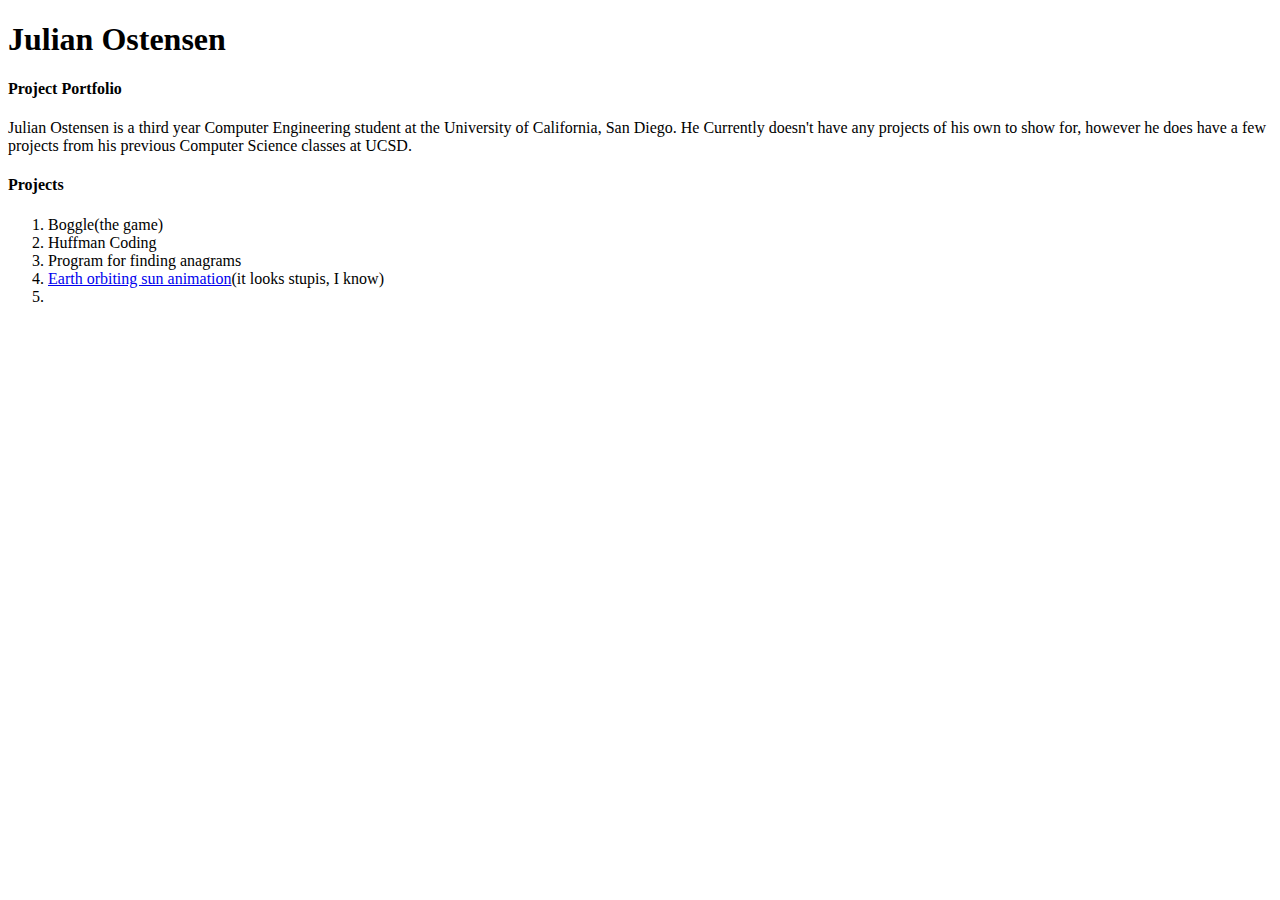
==== static/index.html @ 23a75d8c "Added a link to a project" ====
<!doctype html>

<html>
<head>
	<meta charset="utf-8">
	<title>HCI Project Portfolio</title>
</head>

<body>
	<!-- this is a comment in HTML -->
	<h1>Julian Ostensen</h1> <!-- h1 through h5 are headers. The higher the number, the smaller the header -->
	<h4>Project Portfolio</h4>

	<!-- p means paragraph -->
	<p>Julian Ostensen is a third year Computer Engineering student at the University of California, San Diego. He Currently doesn't have
		any projects of his own to show for, however he does have a few projects from his previous Computer Science classes at UCSD.</p>

	<h4>Projects</h4>
	<ol>
		<li>Boggle(the game)</li>
		<li>Huffman Coding</li>
		<li>Program for finding anagrams</li>
		<li><a href="orbit.html">Earth orbiting sun animation</a>(it looks stupis, I know)<li>
	</ol>
</body>
</html>
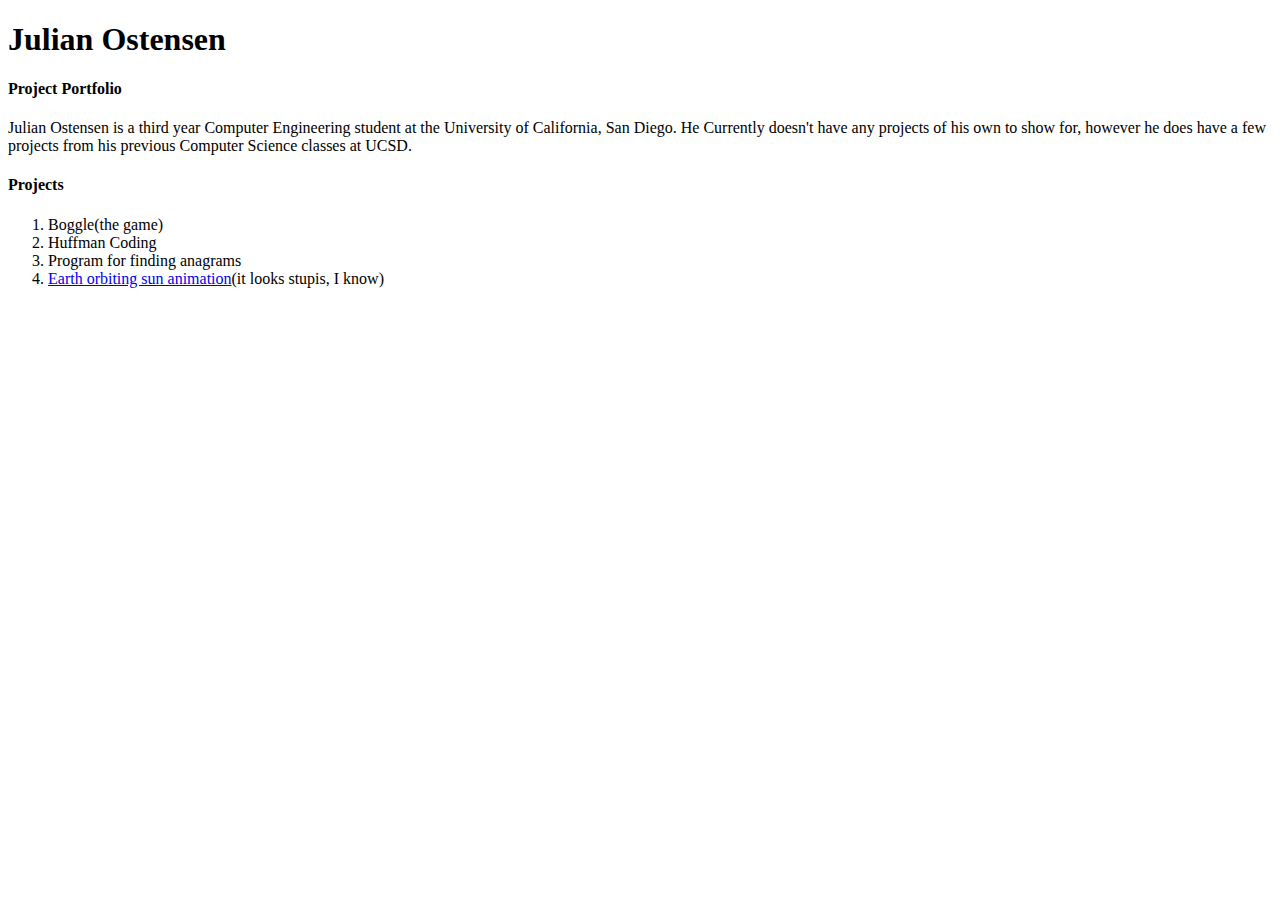
==== commit 9d9048c2: "Minor fix" ====
--- a/static/index.html
+++ b/static/index.html
@@ -20,7 +20,7 @@
 		<li>Boggle(the game)</li>
 		<li>Huffman Coding</li>
 		<li>Program for finding anagrams</li>
-		<li><a href="orbit.html">Earth orbiting sun animation</a>(it looks stupis, I know)<li>
+		<li><a href="orbit.html">Earth orbiting sun animation</a>(it looks stupis, I know)</li>
 	</ol>
 </body>
 </html>
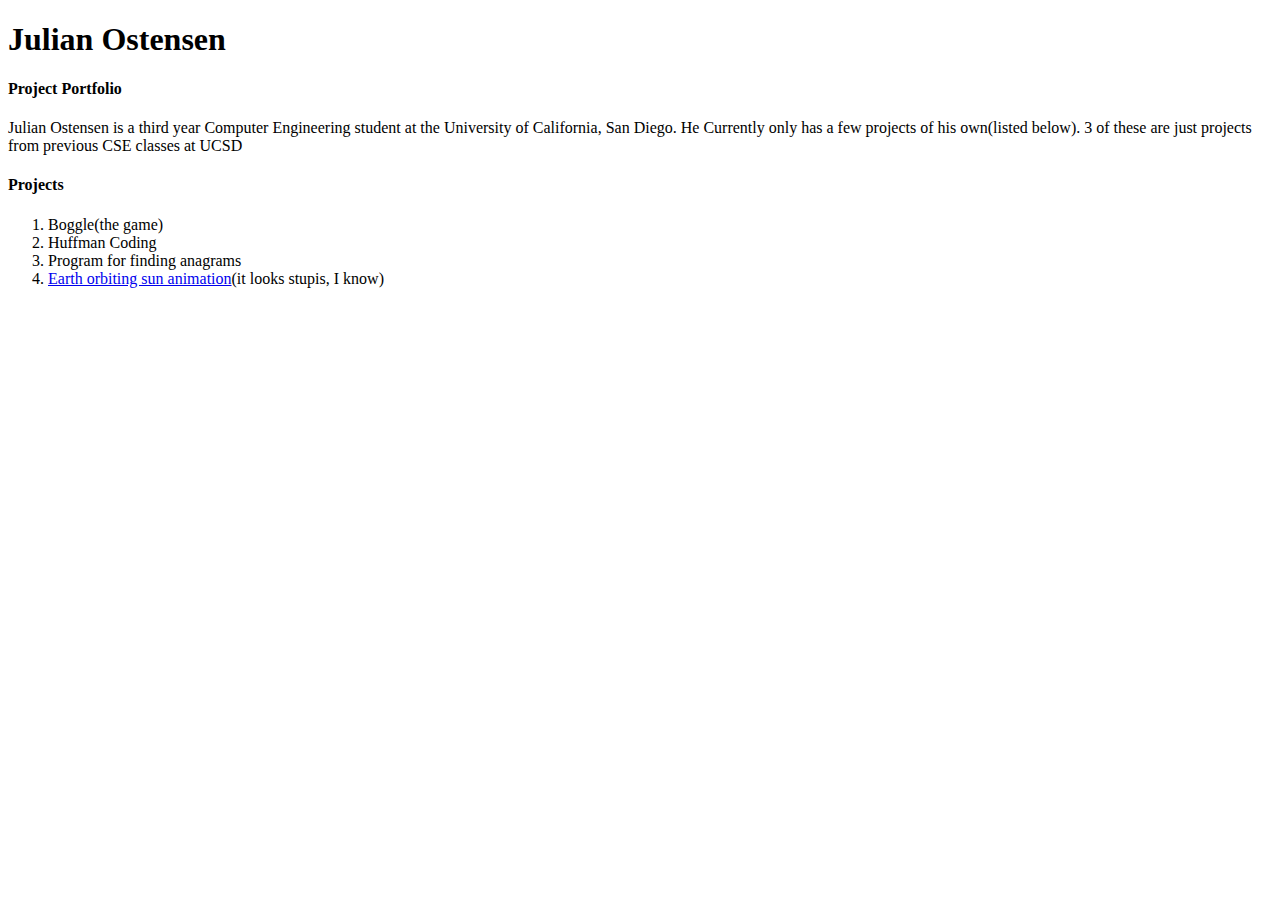
==== commit 938aac0e: "Minor text edit" ====
--- a/static/index.html
+++ b/static/index.html
@@ -12,8 +12,8 @@
 	<h4>Project Portfolio</h4>
 
 	<!-- p means paragraph -->
-	<p>Julian Ostensen is a third year Computer Engineering student at the University of California, San Diego. He Currently doesn't have
-		any projects of his own to show for, however he does have a few projects from his previous Computer Science classes at UCSD.</p>
+	<p>Julian Ostensen is a third year Computer Engineering student at the University of California, San Diego. He Currently only has 
+		a few projects of his own(listed below). 3 of these are just projects from previous CSE classes at UCSD</p>
 
 	<h4>Projects</h4>
 	<ol>
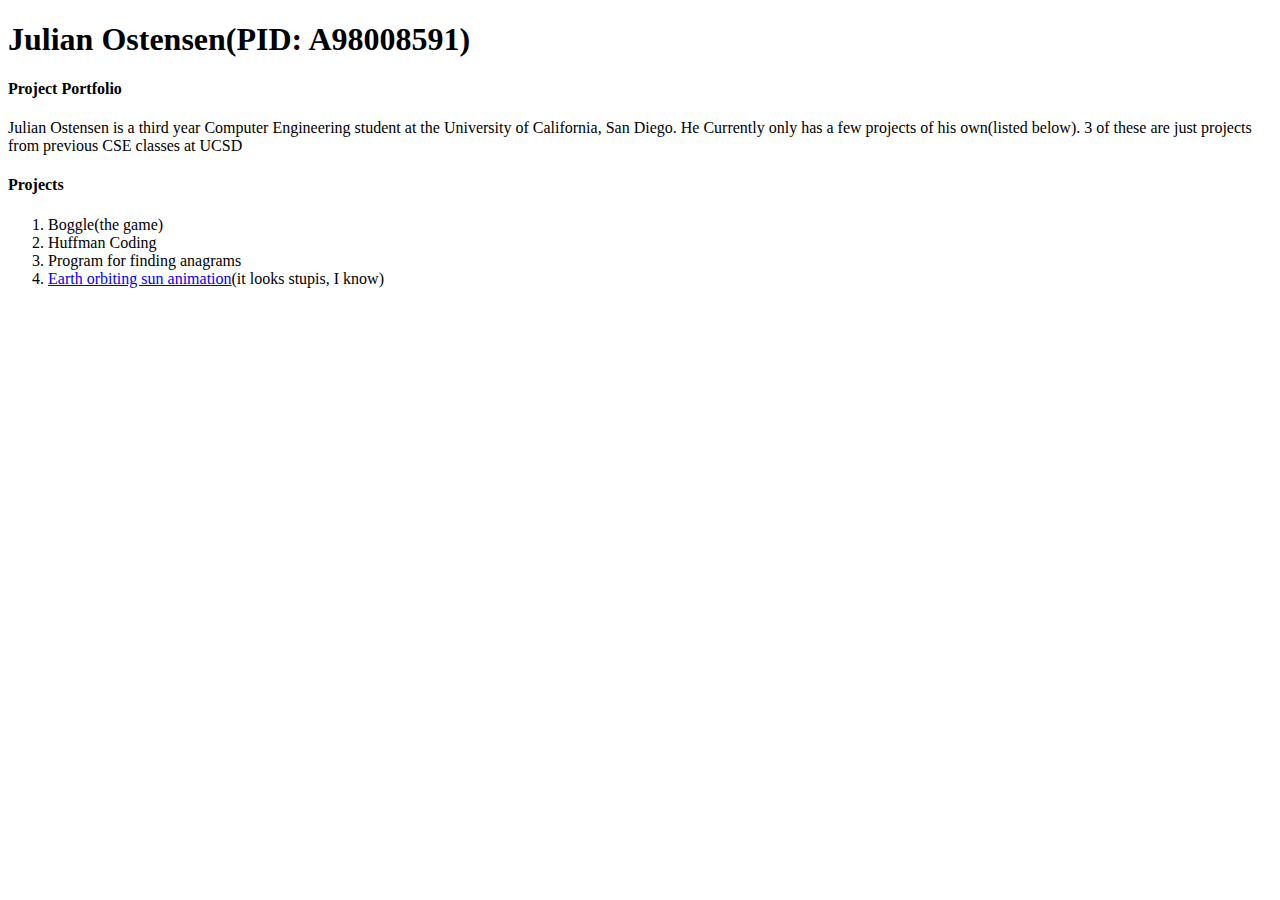
==== commit ef7ced76: "Added PID" ====
--- a/static/index.html
+++ b/static/index.html
@@ -8,7 +8,7 @@
 
 <body>
 	<!-- this is a comment in HTML -->
-	<h1>Julian Ostensen</h1> <!-- h1 through h5 are headers. The higher the number, the smaller the header -->
+	<h1>Julian Ostensen(PID: A98008591)</h1> <!-- h1 through h5 are headers. The higher the number, the smaller the header -->
 	<h4>Project Portfolio</h4>
 
 	<!-- p means paragraph -->
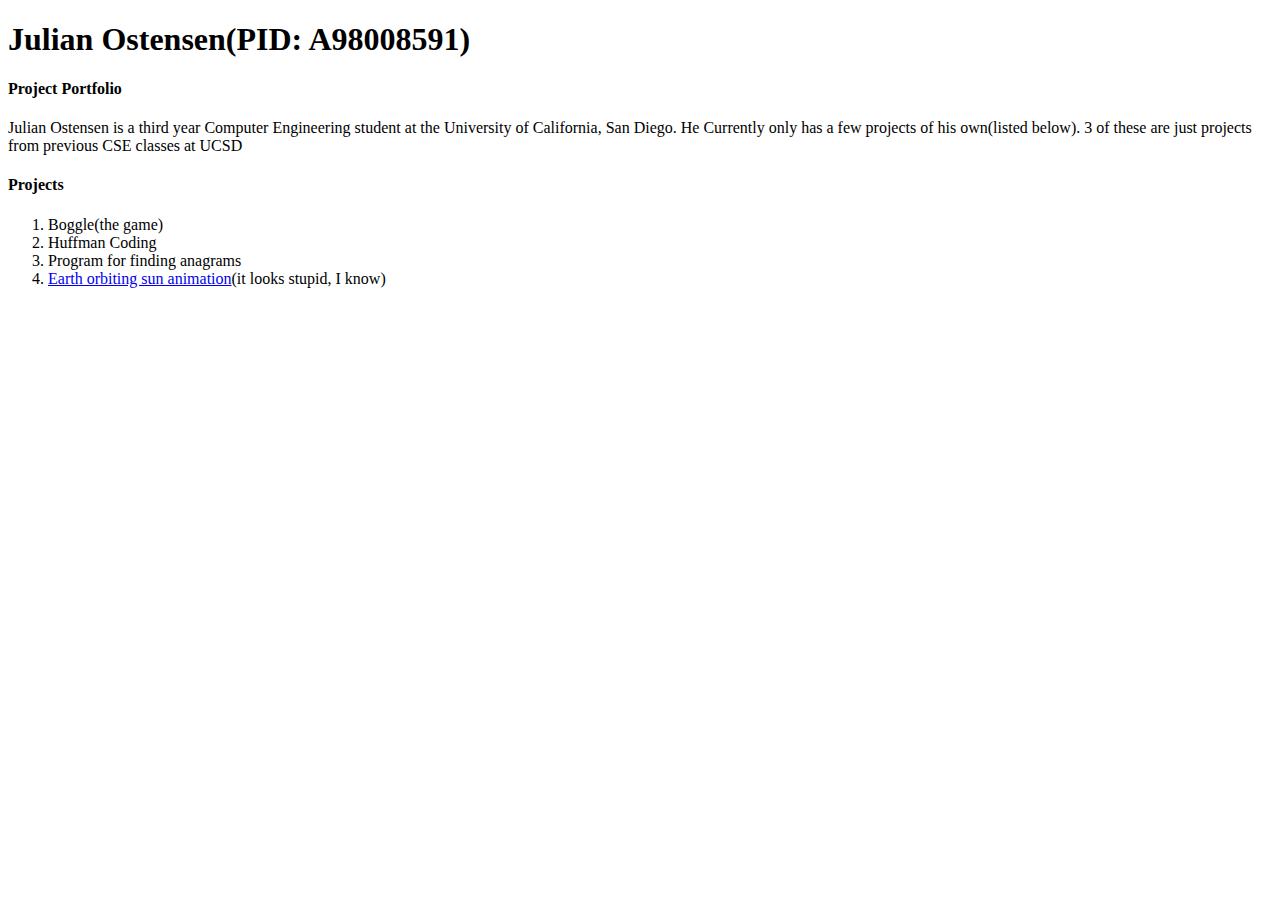
==== commit 3168a4e9: "fixed spelling error" ====
--- a/static/index.html
+++ b/static/index.html
@@ -20,7 +20,7 @@
 		<li>Boggle(the game)</li>
 		<li>Huffman Coding</li>
 		<li>Program for finding anagrams</li>
-		<li><a href="orbit.html">Earth orbiting sun animation</a>(it looks stupis, I know)</li>
+		<li><a href="orbit.html">Earth orbiting sun animation</a>(it looks stupid, I know)</li>
 	</ol>
 </body>
 </html>
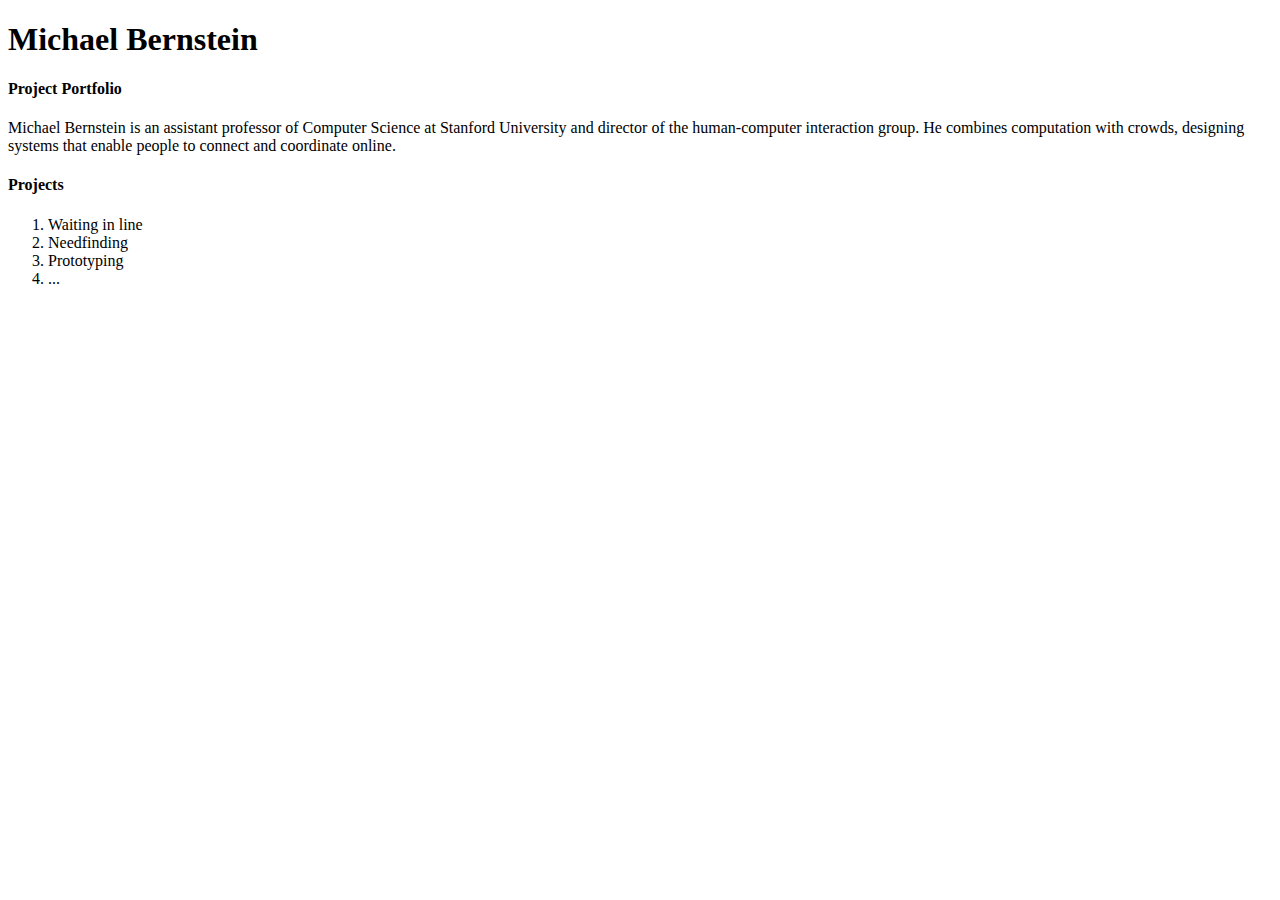
==== commit dff79bbd: "Merge https://github.com/Ostenseen/lab1" ====
--- a/static/index.html
+++ b/static/index.html
@@ -8,19 +8,18 @@
 
 <body>
 	<!-- this is a comment in HTML -->
-	<h1>Julian Ostensen(PID: A98008591)</h1> <!-- h1 through h5 are headers. The higher the number, the smaller the header -->
+	<h1>Michael Bernstein</h1> <!-- h1 through h5 are headers. The higher the number, the smaller the header -->
 	<h4>Project Portfolio</h4>
 
 	<!-- p means paragraph -->
-	<p>Julian Ostensen is a third year Computer Engineering student at the University of California, San Diego. He Currently only has 
-		a few projects of his own(listed below). 3 of these are just projects from previous CSE classes at UCSD</p>
+	<p>Michael Bernstein is an assistant professor of Computer Science at Stanford University and director of the human-computer interaction group. He combines computation with crowds, designing systems that enable people to connect and coordinate online.</p>
 
 	<h4>Projects</h4>
 	<ol>
-		<li>Boggle(the game)</li>
-		<li>Huffman Coding</li>
-		<li>Program for finding anagrams</li>
-		<li><a href="orbit.html">Earth orbiting sun animation</a>(it looks stupid, I know)</li>
+		<li>Waiting in line</li>
+		<li>Needfinding</li>
+		<li>Prototyping</li>
+		<li>...</li>
 	</ol>
 </body>
 </html>
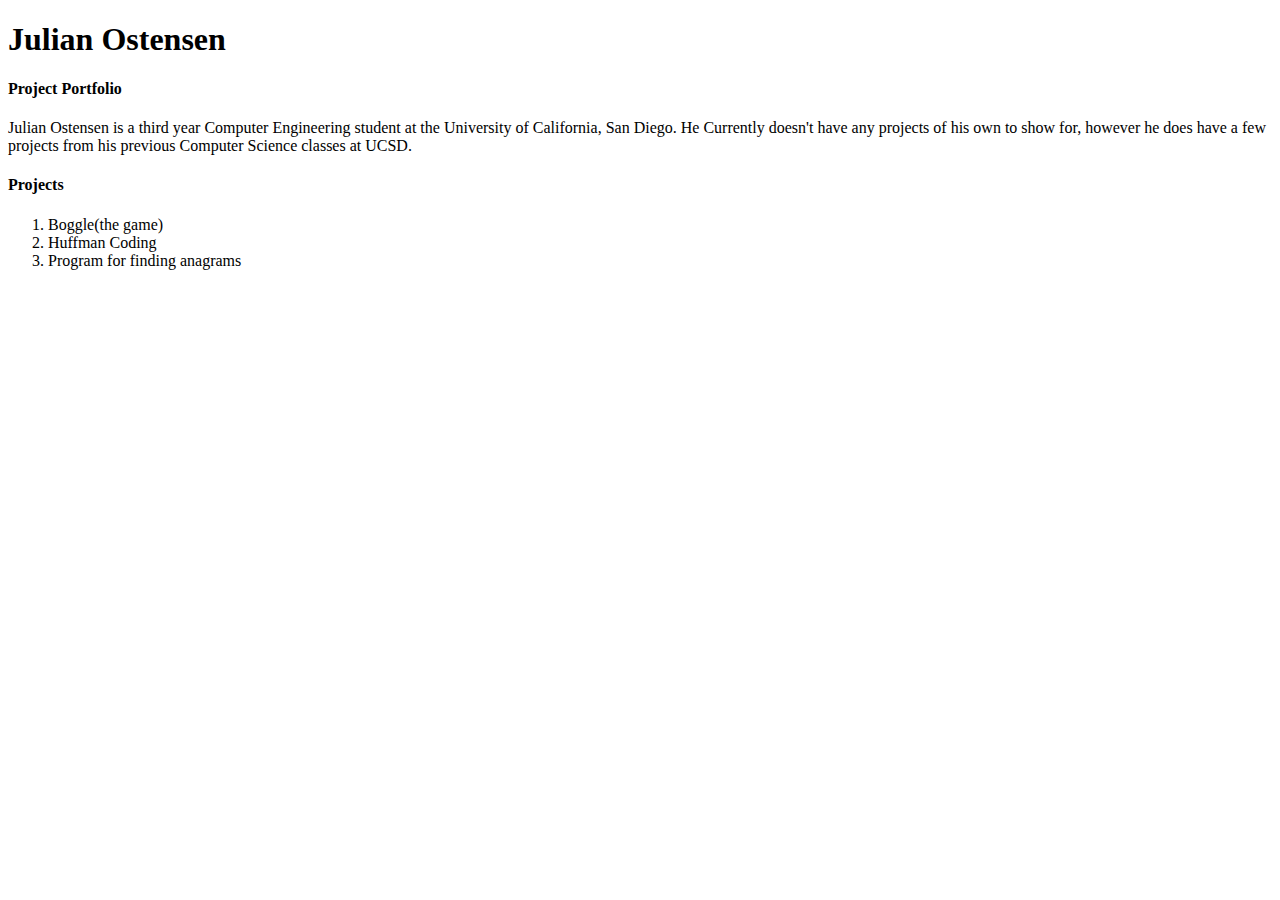
==== commit f1d15a60: "Replaced default information in web page" ====
--- a/static/index.html
+++ b/static/index.html
@@ -8,18 +8,18 @@
 
 <body>
 	<!-- this is a comment in HTML -->
-	<h1>Michael Bernstein</h1> <!-- h1 through h5 are headers. The higher the number, the smaller the header -->
+	<h1>Julian Ostensen</h1> <!-- h1 through h5 are headers. The higher the number, the smaller the header -->
 	<h4>Project Portfolio</h4>
 
 	<!-- p means paragraph -->
-	<p>Michael Bernstein is an assistant professor of Computer Science at Stanford University and director of the human-computer interaction group. He combines computation with crowds, designing systems that enable people to connect and coordinate online.</p>
+	<p>Julian Ostensen is a third year Computer Engineering student at the University of California, San Diego. He Currently doesn't have
+		any projects of his own to show for, however he does have a few projects from his previous Computer Science classes at UCSD.</p>
 
 	<h4>Projects</h4>
 	<ol>
-		<li>Waiting in line</li>
-		<li>Needfinding</li>
-		<li>Prototyping</li>
-		<li>...</li>
+		<li>Boggle(the game)</li>
+		<li>Huffman Coding</li>
+		<li>Program for finding anagrams</li>
 	</ol>
 </body>
 </html>
